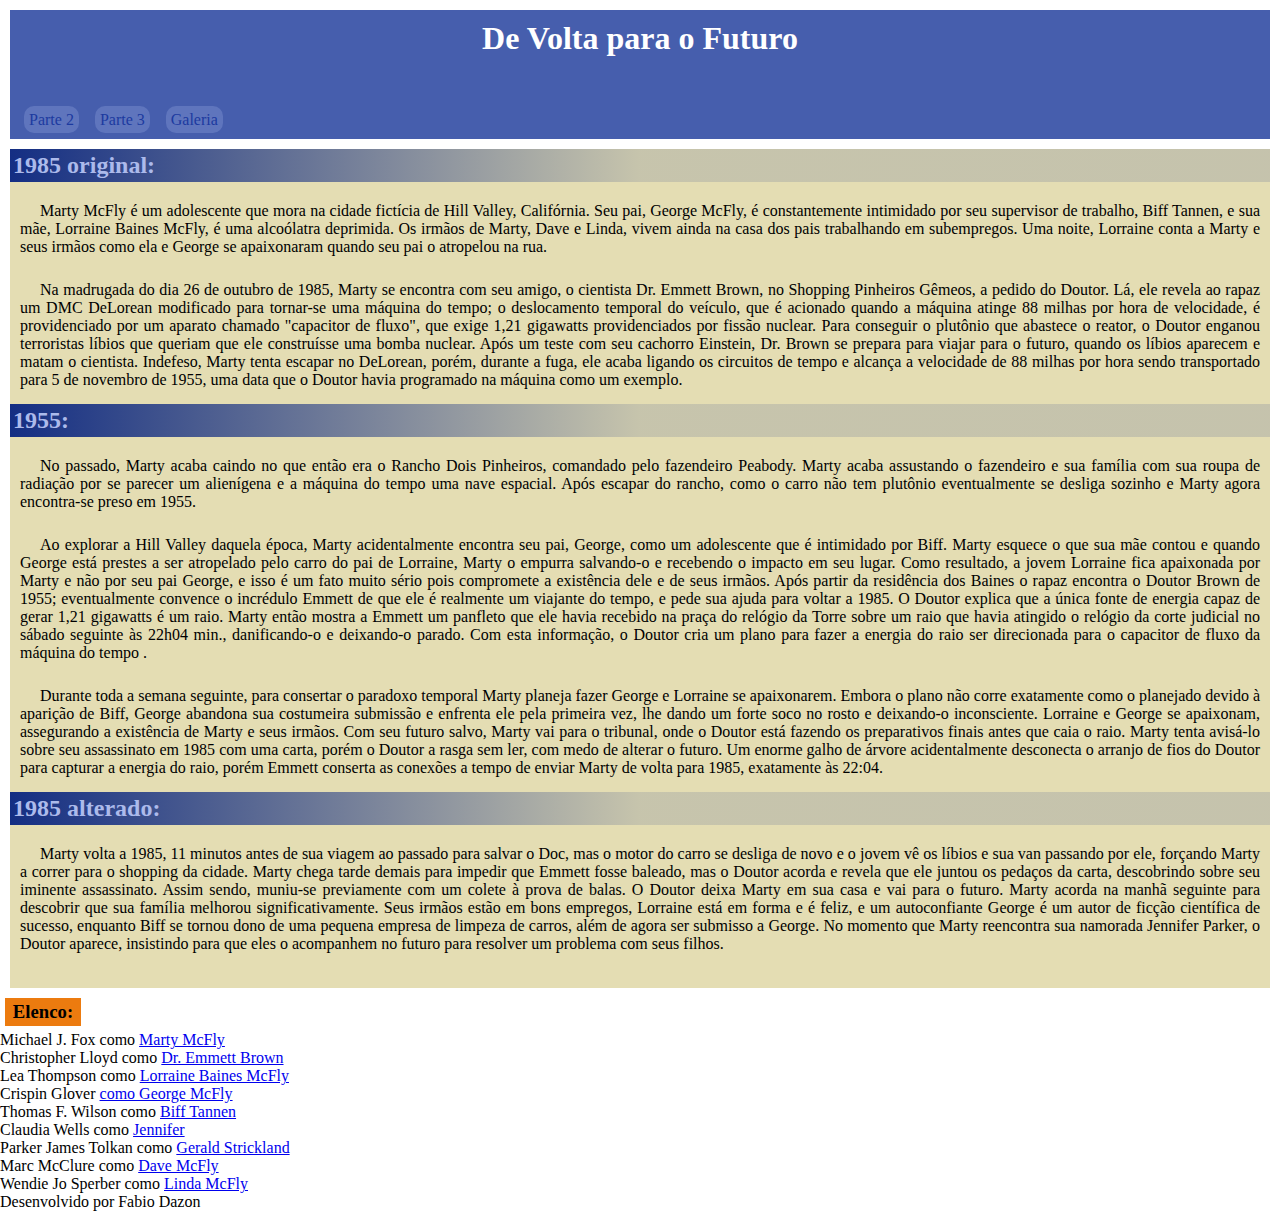
==== index.html @ e66f4e4f "criado exercício filme" ====
<!DOCTYPE html>
<html lang="en">
<head>
    <meta charset="UTF-8">
    <meta http-equiv="X-UA-Compatible" content="IE=edge">
    <meta name="viewport" content="width=device-width, initial-scale=1.0">
    <link rel="stylesheet" href="style.css">
    <title>De Volta para o Futuro fãpage </title>
</head>
<body>
    <header>
        <h1>De Volta para o Futuro</h1><br><br><br>
        <nav>
            <a href="#">Parte 2</a> <a href="#">Parte 3</a> <a href="#">Galeria</a>
        </nav>
    </header>
    <article>
        <h2>1985 original:</h2>
        
        <p>Marty McFly é um adolescente que mora na cidade fictícia de Hill Valley, Califórnia. Seu pai, George McFly, é constantemente intimidado por seu supervisor de trabalho, Biff Tannen, e sua mãe, Lorraine Baines McFly, é uma alcoólatra deprimida. Os irmãos de Marty, Dave e Linda, vivem ainda na casa dos pais trabalhando em subempregos. Uma noite, Lorraine conta a Marty e seus irmãos como ela e George se apaixonaram quando seu pai o atropelou na rua.</p>
        
        <p>Na madrugada do dia 26 de outubro de 1985, Marty se encontra com seu amigo, o cientista Dr. Emmett Brown, no Shopping Pinheiros Gêmeos, a pedido do Doutor. Lá, ele revela ao rapaz um DMC DeLorean modificado para tornar-se uma máquina do tempo; o deslocamento temporal do veículo, que é acionado quando a máquina atinge 88 milhas por hora de velocidade, é providenciado por um aparato chamado "capacitor de fluxo", que exige 1,21 gigawatts providenciados por fissão nuclear. Para conseguir o plutônio que abastece o reator, o Doutor enganou terroristas líbios que queriam que ele construísse uma bomba nuclear. Após um teste com seu cachorro Einstein, Dr. Brown se prepara para viajar para o futuro, quando os líbios aparecem e matam o cientista. Indefeso, Marty tenta escapar no DeLorean, porém, durante a fuga, ele acaba ligando os circuitos de tempo e alcança a velocidade de 88 milhas por hora sendo transportado para 5 de novembro de 1955, uma data que o Doutor havia programado na máquina como um exemplo.</p>
        
        <h2>1955:</h2>
        
        <p>
        No passado, Marty acaba caindo no que então era o Rancho Dois Pinheiros, comandado pelo fazendeiro Peabody. Marty acaba assustando o fazendeiro e sua família com sua roupa de radiação por se parecer um alienígena e a máquina do tempo uma nave espacial. Após escapar do rancho, como o carro não tem plutônio eventualmente se desliga sozinho e Marty agora encontra-se preso em 1955.</p>
        
        <p>
            Ao explorar a Hill Valley daquela época, Marty acidentalmente encontra seu pai, George, como um adolescente que é intimidado por Biff. Marty esquece o que sua mãe contou e quando George está prestes a ser atropelado pelo carro do pai de Lorraine, Marty o empurra salvando-o e recebendo o impacto em seu lugar. Como resultado, a jovem Lorraine fica apaixonada por Marty e não por seu pai George, e isso é um fato muito sério pois compromete a existência dele e de seus irmãos. Após partir da residência dos Baines o rapaz encontra o Doutor Brown de 1955; eventualmente convence o incrédulo Emmett de que ele é realmente um viajante do tempo, e pede sua ajuda para voltar a 1985. O Doutor explica que a única fonte de energia capaz de gerar 1,21 gigawatts é um raio. Marty então mostra a Emmett um panfleto que ele havia recebido na praça do relógio da Torre sobre um raio que havia atingido o relógio da corte judicial no sábado seguinte às 22h04 min., danificando-o e deixando-o parado. Com esta informação, o Doutor cria um plano para fazer a energia do raio ser direcionada para o capacitor de fluxo da máquina do tempo
            .
        </p>
        
        <p>Durante toda a semana seguinte, para consertar o paradoxo temporal Marty planeja fazer George e Lorraine se apaixonarem. Embora o plano não corre exatamente como o planejado devido à aparição de Biff, George abandona sua costumeira submissão e enfrenta ele pela primeira vez, lhe dando um forte soco no rosto e deixando-o inconsciente. Lorraine e George se apaixonam, assegurando a existência de Marty e seus irmãos. Com seu futuro salvo, Marty vai para o tribunal, onde o Doutor está fazendo os preparativos finais antes que caia o raio. Marty tenta avisá-lo sobre seu assassinato em 1985 com uma carta, porém o Doutor a rasga sem ler, com medo de alterar o futuro. Um enorme galho de árvore acidentalmente desconecta o arranjo de fios do Doutor para capturar a energia do raio, porém Emmett conserta as conexões a tempo de enviar Marty de volta para 1985, exatamente às 22:04.</p>
        
        <h2>1985 alterado:</h2>
        
        <p>
        Marty volta a 1985, 11 minutos antes de sua viagem ao passado para salvar o Doc, mas o motor do carro se desliga de novo e o jovem vê os líbios e sua van passando por ele, forçando Marty a correr para o shopping da cidade. Marty chega tarde demais para impedir que Emmett fosse baleado, mas o Doutor acorda e revela que ele juntou os pedaços da carta, descobrindo sobre seu iminente assassinato. Assim sendo, muniu-se previamente com um colete à prova de balas.
        
        O Doutor deixa Marty em sua casa e vai para o futuro. Marty acorda na manhã seguinte para descobrir que sua família melhorou significativamente. Seus irmãos estão em bons empregos, Lorraine está em forma e é feliz, e um autoconfiante George é um autor de ficção científica de sucesso, enquanto Biff se tornou dono de uma pequena empresa de limpeza de carros, além de agora ser submisso a George. No momento que Marty reencontra sua namorada Jennifer Parker, o Doutor aparece, insistindo para que eles o acompanhem no futuro para resolver um problema com seus filhos.
        </p>
    </article>



<asside>
    
        <ul>
            <h3>Elenco:</h3>
            <li>Michael J. Fox como <a href="#">Marty McFly</a></li>
            <li>Christopher Lloyd como <a href="#">Dr. Emmett Brown</a> </li>
            <li>Lea Thompson como <a href="#">Lorraine Baines McFly</a></li>
            <li>Crispin Glover <a href="#">como George McFly</a></li>
            <li>Thomas F. Wilson como <a href="#">Biff Tannen</a></li>
            <li>Claudia Wells como <a href="#">Jennifer</a></li> <li>
                Parker
                James Tolkan como <a href="#">Gerald Strickland</a>
            </li> <li>
                
                Marc McClure como <a href="#">Dave McFly</a>
            </li>
            <li>Wendie Jo Sperber como <a href="#">Linda McFly</a></li>
        </ul>
        <footer><p>Desenvolvido por Fabio Dazon</p></footer>
</asside>
</body>
</html>
---- style.css ----
@charset "UTF-8";
*{
    margin: 0;
    padding: 0;
}
:root{
    
}

header{
    background-color: #465EAD;
    color:white;
    padding: 10px;
    margin: 10px 10px;
    
}
header >h1{
    text-align: center;
    
}

header > nav >a{
    text-decoration: none;
    color: #1C3AA0;
    margin: 0px 8px 0px 4px;
    background-color: #5F75BD;
    padding: 5px;
    border-radius: 10px;
}
a:hover{
    text-decoration: underline;
    background-color: #142E83;
    color: #5F75BD;
    box-shadow: 2px 2px  8px rgba(0, 0, 0, 0.459);
}

article{
    padding: 10px;
    margin:  10px; 
    background-color:#e4ddb3 ;
}
article >h2{
    color:#acbaeb;
    
    padding: 3px;
    margin-top: -9.9px;
    margin-left: -9.9px;
    margin-right: -9.9px;
    background-image: linear-gradient(to right, #142E83,#142e8324,#6370983d);
}
article > p{
    margin-bottom: 25px;
    margin-top: 20px;
    text-align: justify;
    text-indent: 20px;
}
ul >h3{
background-color:#EC7B0F ;
width: 70px;
padding:3px ;
margin: 5px;
text-align: center;
}
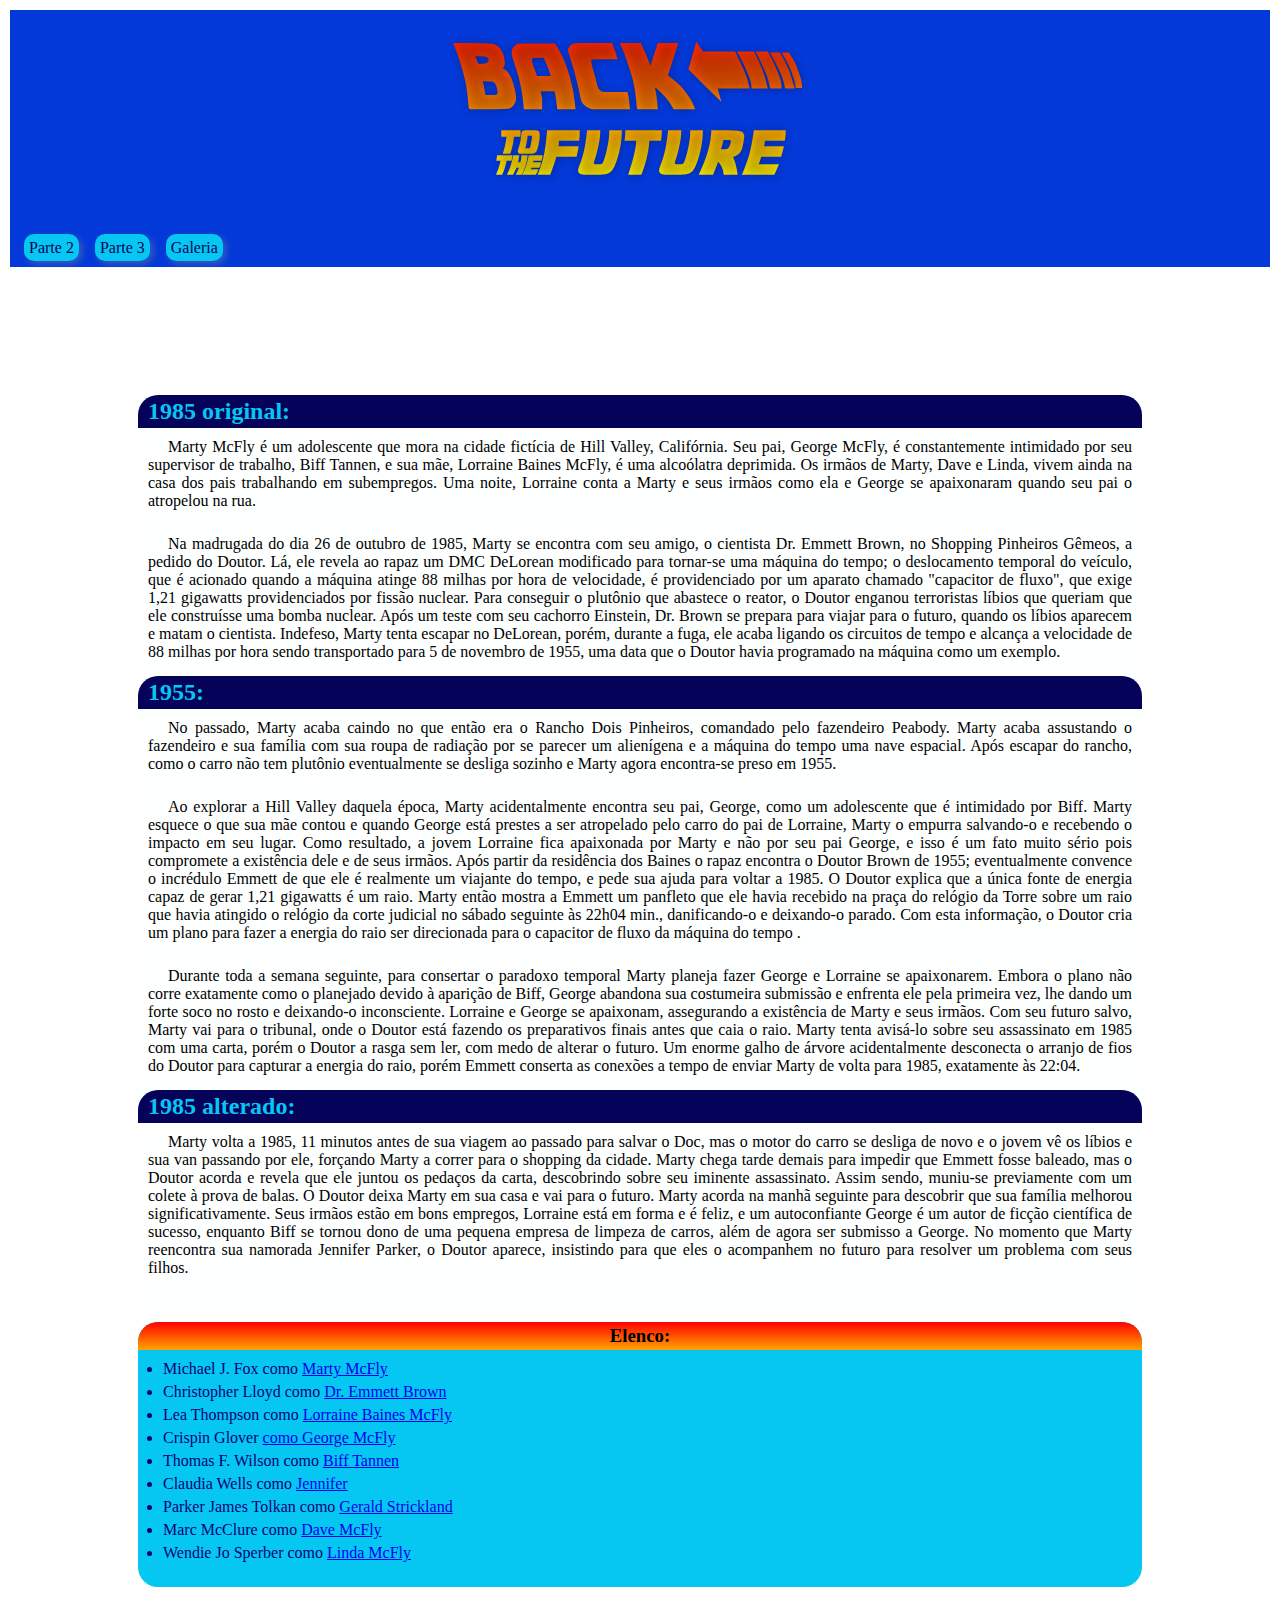
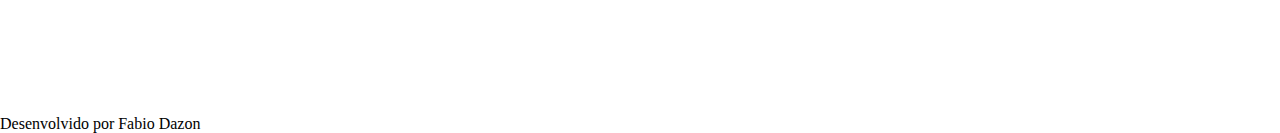
==== commit 4f82ab56: "desenvolvendo" ====
--- a/index.html
+++ b/index.html
@@ -9,59 +9,61 @@
 </head>
 <body>
     <header>
-        <h1>De Volta para o Futuro</h1><br><br><br>
+        <h1><span class="back">BACK</span><SPAN><</SPAN>  ¨¨</BR>&future</h1><br><br><br>
         <nav>
             <a href="#">Parte 2</a> <a href="#">Parte 3</a> <a href="#">Galeria</a>
         </nav>
     </header>
-    <article>
-        <h2>1985 original:</h2>
+    <main>
+        <article>
+            <h2>1985 original:</h2>
         
-        <p>Marty McFly é um adolescente que mora na cidade fictícia de Hill Valley, Califórnia. Seu pai, George McFly, é constantemente intimidado por seu supervisor de trabalho, Biff Tannen, e sua mãe, Lorraine Baines McFly, é uma alcoólatra deprimida. Os irmãos de Marty, Dave e Linda, vivem ainda na casa dos pais trabalhando em subempregos. Uma noite, Lorraine conta a Marty e seus irmãos como ela e George se apaixonaram quando seu pai o atropelou na rua.</p>
+            <p>Marty McFly é um adolescente que mora na cidade fictícia de Hill Valley, Califórnia. Seu pai, George McFly, é constantemente intimidado por seu supervisor de trabalho, Biff Tannen, e sua mãe, Lorraine Baines McFly, é uma alcoólatra deprimida. Os irmãos de Marty, Dave e Linda, vivem ainda na casa dos pais trabalhando em subempregos. Uma noite, Lorraine conta a Marty e seus irmãos como ela e George se apaixonaram quando seu pai o atropelou na rua.</p>
         
-        <p>Na madrugada do dia 26 de outubro de 1985, Marty se encontra com seu amigo, o cientista Dr. Emmett Brown, no Shopping Pinheiros Gêmeos, a pedido do Doutor. Lá, ele revela ao rapaz um DMC DeLorean modificado para tornar-se uma máquina do tempo; o deslocamento temporal do veículo, que é acionado quando a máquina atinge 88 milhas por hora de velocidade, é providenciado por um aparato chamado "capacitor de fluxo", que exige 1,21 gigawatts providenciados por fissão nuclear. Para conseguir o plutônio que abastece o reator, o Doutor enganou terroristas líbios que queriam que ele construísse uma bomba nuclear. Após um teste com seu cachorro Einstein, Dr. Brown se prepara para viajar para o futuro, quando os líbios aparecem e matam o cientista. Indefeso, Marty tenta escapar no DeLorean, porém, durante a fuga, ele acaba ligando os circuitos de tempo e alcança a velocidade de 88 milhas por hora sendo transportado para 5 de novembro de 1955, uma data que o Doutor havia programado na máquina como um exemplo.</p>
+            <p>Na madrugada do dia 26 de outubro de 1985, Marty se encontra com seu amigo, o cientista Dr. Emmett Brown, no Shopping Pinheiros Gêmeos, a pedido do Doutor. Lá, ele revela ao rapaz um DMC DeLorean modificado para tornar-se uma máquina do tempo; o deslocamento temporal do veículo, que é acionado quando a máquina atinge 88 milhas por hora de velocidade, é providenciado por um aparato chamado "capacitor de fluxo", que exige 1,21 gigawatts providenciados por fissão nuclear. Para conseguir o plutônio que abastece o reator, o Doutor enganou terroristas líbios que queriam que ele construísse uma bomba nuclear. Após um teste com seu cachorro Einstein, Dr. Brown se prepara para viajar para o futuro, quando os líbios aparecem e matam o cientista. Indefeso, Marty tenta escapar no DeLorean, porém, durante a fuga, ele acaba ligando os circuitos de tempo e alcança a velocidade de 88 milhas por hora sendo transportado para 5 de novembro de 1955, uma data que o Doutor havia programado na máquina como um exemplo.</p>
         
-        <h2>1955:</h2>
+            <h2>1955:</h2>
         
-        <p>
-        No passado, Marty acaba caindo no que então era o Rancho Dois Pinheiros, comandado pelo fazendeiro Peabody. Marty acaba assustando o fazendeiro e sua família com sua roupa de radiação por se parecer um alienígena e a máquina do tempo uma nave espacial. Após escapar do rancho, como o carro não tem plutônio eventualmente se desliga sozinho e Marty agora encontra-se preso em 1955.</p>
+            <p>
+            No passado, Marty acaba caindo no que então era o Rancho Dois Pinheiros, comandado pelo fazendeiro Peabody. Marty acaba assustando o fazendeiro e sua família com sua roupa de radiação por se parecer um alienígena e a máquina do tempo uma nave espacial. Após escapar do rancho, como o carro não tem plutônio eventualmente se desliga sozinho e Marty agora encontra-se preso em 1955.</p>
         
-        <p>
-            Ao explorar a Hill Valley daquela época, Marty acidentalmente encontra seu pai, George, como um adolescente que é intimidado por Biff. Marty esquece o que sua mãe contou e quando George está prestes a ser atropelado pelo carro do pai de Lorraine, Marty o empurra salvando-o e recebendo o impacto em seu lugar. Como resultado, a jovem Lorraine fica apaixonada por Marty e não por seu pai George, e isso é um fato muito sério pois compromete a existência dele e de seus irmãos. Após partir da residência dos Baines o rapaz encontra o Doutor Brown de 1955; eventualmente convence o incrédulo Emmett de que ele é realmente um viajante do tempo, e pede sua ajuda para voltar a 1985. O Doutor explica que a única fonte de energia capaz de gerar 1,21 gigawatts é um raio. Marty então mostra a Emmett um panfleto que ele havia recebido na praça do relógio da Torre sobre um raio que havia atingido o relógio da corte judicial no sábado seguinte às 22h04 min., danificando-o e deixando-o parado. Com esta informação, o Doutor cria um plano para fazer a energia do raio ser direcionada para o capacitor de fluxo da máquina do tempo
-            .
-        </p>
+            <p>
+                Ao explorar a Hill Valley daquela época, Marty acidentalmente encontra seu pai, George, como um adolescente que é intimidado por Biff. Marty esquece o que sua mãe contou e quando George está prestes a ser atropelado pelo carro do pai de Lorraine, Marty o empurra salvando-o e recebendo o impacto em seu lugar. Como resultado, a jovem Lorraine fica apaixonada por Marty e não por seu pai George, e isso é um fato muito sério pois compromete a existência dele e de seus irmãos. Após partir da residência dos Baines o rapaz encontra o Doutor Brown de 1955; eventualmente convence o incrédulo Emmett de que ele é realmente um viajante do tempo, e pede sua ajuda para voltar a 1985. O Doutor explica que a única fonte de energia capaz de gerar 1,21 gigawatts é um raio. Marty então mostra a Emmett um panfleto que ele havia recebido na praça do relógio da Torre sobre um raio que havia atingido o relógio da corte judicial no sábado seguinte às 22h04 min., danificando-o e deixando-o parado. Com esta informação, o Doutor cria um plano para fazer a energia do raio ser direcionada para o capacitor de fluxo da máquina do tempo
+                .
+            </p>
         
-        <p>Durante toda a semana seguinte, para consertar o paradoxo temporal Marty planeja fazer George e Lorraine se apaixonarem. Embora o plano não corre exatamente como o planejado devido à aparição de Biff, George abandona sua costumeira submissão e enfrenta ele pela primeira vez, lhe dando um forte soco no rosto e deixando-o inconsciente. Lorraine e George se apaixonam, assegurando a existência de Marty e seus irmãos. Com seu futuro salvo, Marty vai para o tribunal, onde o Doutor está fazendo os preparativos finais antes que caia o raio. Marty tenta avisá-lo sobre seu assassinato em 1985 com uma carta, porém o Doutor a rasga sem ler, com medo de alterar o futuro. Um enorme galho de árvore acidentalmente desconecta o arranjo de fios do Doutor para capturar a energia do raio, porém Emmett conserta as conexões a tempo de enviar Marty de volta para 1985, exatamente às 22:04.</p>
+            <p>Durante toda a semana seguinte, para consertar o paradoxo temporal Marty planeja fazer George e Lorraine se apaixonarem. Embora o plano não corre exatamente como o planejado devido à aparição de Biff, George abandona sua costumeira submissão e enfrenta ele pela primeira vez, lhe dando um forte soco no rosto e deixando-o inconsciente. Lorraine e George se apaixonam, assegurando a existência de Marty e seus irmãos. Com seu futuro salvo, Marty vai para o tribunal, onde o Doutor está fazendo os preparativos finais antes que caia o raio. Marty tenta avisá-lo sobre seu assassinato em 1985 com uma carta, porém o Doutor a rasga sem ler, com medo de alterar o futuro. Um enorme galho de árvore acidentalmente desconecta o arranjo de fios do Doutor para capturar a energia do raio, porém Emmett conserta as conexões a tempo de enviar Marty de volta para 1985, exatamente às 22:04.</p>
         
-        <h2>1985 alterado:</h2>
+            <h2>1985 alterado:</h2>
         
-        <p>
-        Marty volta a 1985, 11 minutos antes de sua viagem ao passado para salvar o Doc, mas o motor do carro se desliga de novo e o jovem vê os líbios e sua van passando por ele, forçando Marty a correr para o shopping da cidade. Marty chega tarde demais para impedir que Emmett fosse baleado, mas o Doutor acorda e revela que ele juntou os pedaços da carta, descobrindo sobre seu iminente assassinato. Assim sendo, muniu-se previamente com um colete à prova de balas.
+            <p>
+            Marty volta a 1985, 11 minutos antes de sua viagem ao passado para salvar o Doc, mas o motor do carro se desliga de novo e o jovem vê os líbios e sua van passando por ele, forçando Marty a correr para o shopping da cidade. Marty chega tarde demais para impedir que Emmett fosse baleado, mas o Doutor acorda e revela que ele juntou os pedaços da carta, descobrindo sobre seu iminente assassinato. Assim sendo, muniu-se previamente com um colete à prova de balas.
         
-        O Doutor deixa Marty em sua casa e vai para o futuro. Marty acorda na manhã seguinte para descobrir que sua família melhorou significativamente. Seus irmãos estão em bons empregos, Lorraine está em forma e é feliz, e um autoconfiante George é um autor de ficção científica de sucesso, enquanto Biff se tornou dono de uma pequena empresa de limpeza de carros, além de agora ser submisso a George. No momento que Marty reencontra sua namorada Jennifer Parker, o Doutor aparece, insistindo para que eles o acompanhem no futuro para resolver um problema com seus filhos.
-        </p>
-    </article>
-
-
-
-<asside>
-    
-        <ul>
-            <h3>Elenco:</h3>
-            <li>Michael J. Fox como <a href="#">Marty McFly</a></li>
-            <li>Christopher Lloyd como <a href="#">Dr. Emmett Brown</a> </li>
-            <li>Lea Thompson como <a href="#">Lorraine Baines McFly</a></li>
-            <li>Crispin Glover <a href="#">como George McFly</a></li>
-            <li>Thomas F. Wilson como <a href="#">Biff Tannen</a></li>
-            <li>Claudia Wells como <a href="#">Jennifer</a></li> <li>
-                Parker
-                James Tolkan como <a href="#">Gerald Strickland</a>
-            </li> <li>
-                
-                Marc McClure como <a href="#">Dave McFly</a>
-            </li>
-            <li>Wendie Jo Sperber como <a href="#">Linda McFly</a></li>
-        </ul>
+            O Doutor deixa Marty em sua casa e vai para o futuro. Marty acorda na manhã seguinte para descobrir que sua família melhorou significativamente. Seus irmãos estão em bons empregos, Lorraine está em forma e é feliz, e um autoconfiante George é um autor de ficção científica de sucesso, enquanto Biff se tornou dono de uma pequena empresa de limpeza de carros, além de agora ser submisso a George. No momento que Marty reencontra sua namorada Jennifer Parker, o Doutor aparece, insistindo para que eles o acompanhem no futuro para resolver um problema com seus filhos.
+            </p>
+        </article>
+        
+        
+        
+        <asside>
+        
+            <ul>
+                <h3>Elenco:</h3>
+                <li>Michael J. Fox como <a href="#">Marty McFly</a></li>
+                <li>Christopher Lloyd como <a href="#">Dr. Emmett Brown</a> </li>
+                <li>Lea Thompson como <a href="#">Lorraine Baines McFly</a></li>
+                <li>Crispin Glover <a href="#">como George McFly</a></li>
+                <li>Thomas F. Wilson como <a href="#">Biff Tannen</a></li>
+                <li>Claudia Wells como <a href="#">Jennifer</a></li> <li>
+                    Parker
+                    James Tolkan como <a href="#">Gerald Strickland</a>
+                </li> <li>
+        
+                    Marc McClure como <a href="#">Dave McFly</a>
+                </li>
+                <li>Wendie Jo Sperber como <a href="#">Linda McFly</a></li>
+            </ul>
+    </main>
         <footer><p>Desenvolvido por Fabio Dazon</p></footer>
 </asside>
 </body>
--- a/style.css
+++ b/style.css
@@ -3,61 +3,102 @@
     margin: 0;
     padding: 0;
 }
+@font-face {
+    font-family:'futuro' ;
+    src: url(fontes/BTTF.ttf) format('truetype'); 
+}
 :root{
-    
+    --color1:#0439D9;
+    --color2:#050259;
+    --color3:#060273;
+    --color4:#05C7F2;
+    --color5:#05F2DB;
+    --color6:#f56b09;
+    --font1:'futuro',Arial, Helvetica, sans-serif;
 }
-
+main{
+    margin: 10%;
+}
 header{
-    background-color: #465EAD;
-    color:white;
+    background-color: var(--color1);
     padding: 10px;
     margin: 10px 10px;
     
+    
 }
 header >h1{
+    font-family: var(--font1);
     text-align: center;
+    background-image:linear-gradient(red,yellow)  ;
+    background-clip: text;
+    -webkit-text-fill-color: transparent;
+    text-shadow: 1px 1px 10px rgba(0, 0, 0, 0.24);
+    font-size: 3EM;
     
+}
+span{
+    font-size: 2em;
+    
+}
+.back{
+    font-size: 1.5em;
 }
 
 header > nav >a{
     text-decoration: none;
-    color: #1C3AA0;
+    color: var(--color2);
     margin: 0px 8px 0px 4px;
-    background-color: #5F75BD;
+    background-color: var(--color4);
     padding: 5px;
     border-radius: 10px;
+    box-shadow: 3px 3px 7px rgba(119, 136, 153, 0.461);
 }
 a:hover{
     text-decoration: underline;
-    background-color: #142E83;
-    color: #5F75BD;
-    box-shadow: 2px 2px  8px rgba(0, 0, 0, 0.459);
+    background-color: var(--color2);
+    color: var(--color5);
+    box-shadow: 2px 2px  10px rgba(0, 0, 0, 0.459);
 }
 
 article{
     padding: 10px;
     margin:  10px; 
-    background-color:#e4ddb3 ;
+    background-color:#feffff ;
 }
 article >h2{
-    color:#acbaeb;
-    
+    color:var(--color4);
+    background-image: linear-gradient();
     padding: 3px;
     margin-top: -9.9px;
     margin-left: -9.9px;
     margin-right: -9.9px;
-    background-image: linear-gradient(to right, #142E83,#142e8324,#6370983d);
+    background-image: linear-gradient(to right, #050259,#050259,#050259);
+    border-radius: 20px 20px 0px 0px;
+    padding-left: 10px;
 }
 article > p{
     margin-bottom: 25px;
-    margin-top: 20px;
+    margin-top: 10px;
     text-align: justify;
     text-indent: 20px;
+    
+}
+ul{
+    background-color: var(--color4);
+    padding: 20px;
+    margin: 10px; 
+    border-radius: 20px;
 }
 ul >h3{
-background-color:#EC7B0F ;
-width: 70px;
+background-image: linear-gradient(red,orange);
+width:;
 padding:3px ;
-margin: 5px;
+margin: -20px;
 text-align: center;
+margin-bottom: 10px;
+border-radius: 20px 20px 0px 0px;
+}
+ul >li{
+    margin: 5px; 
+    color: #060273;
 }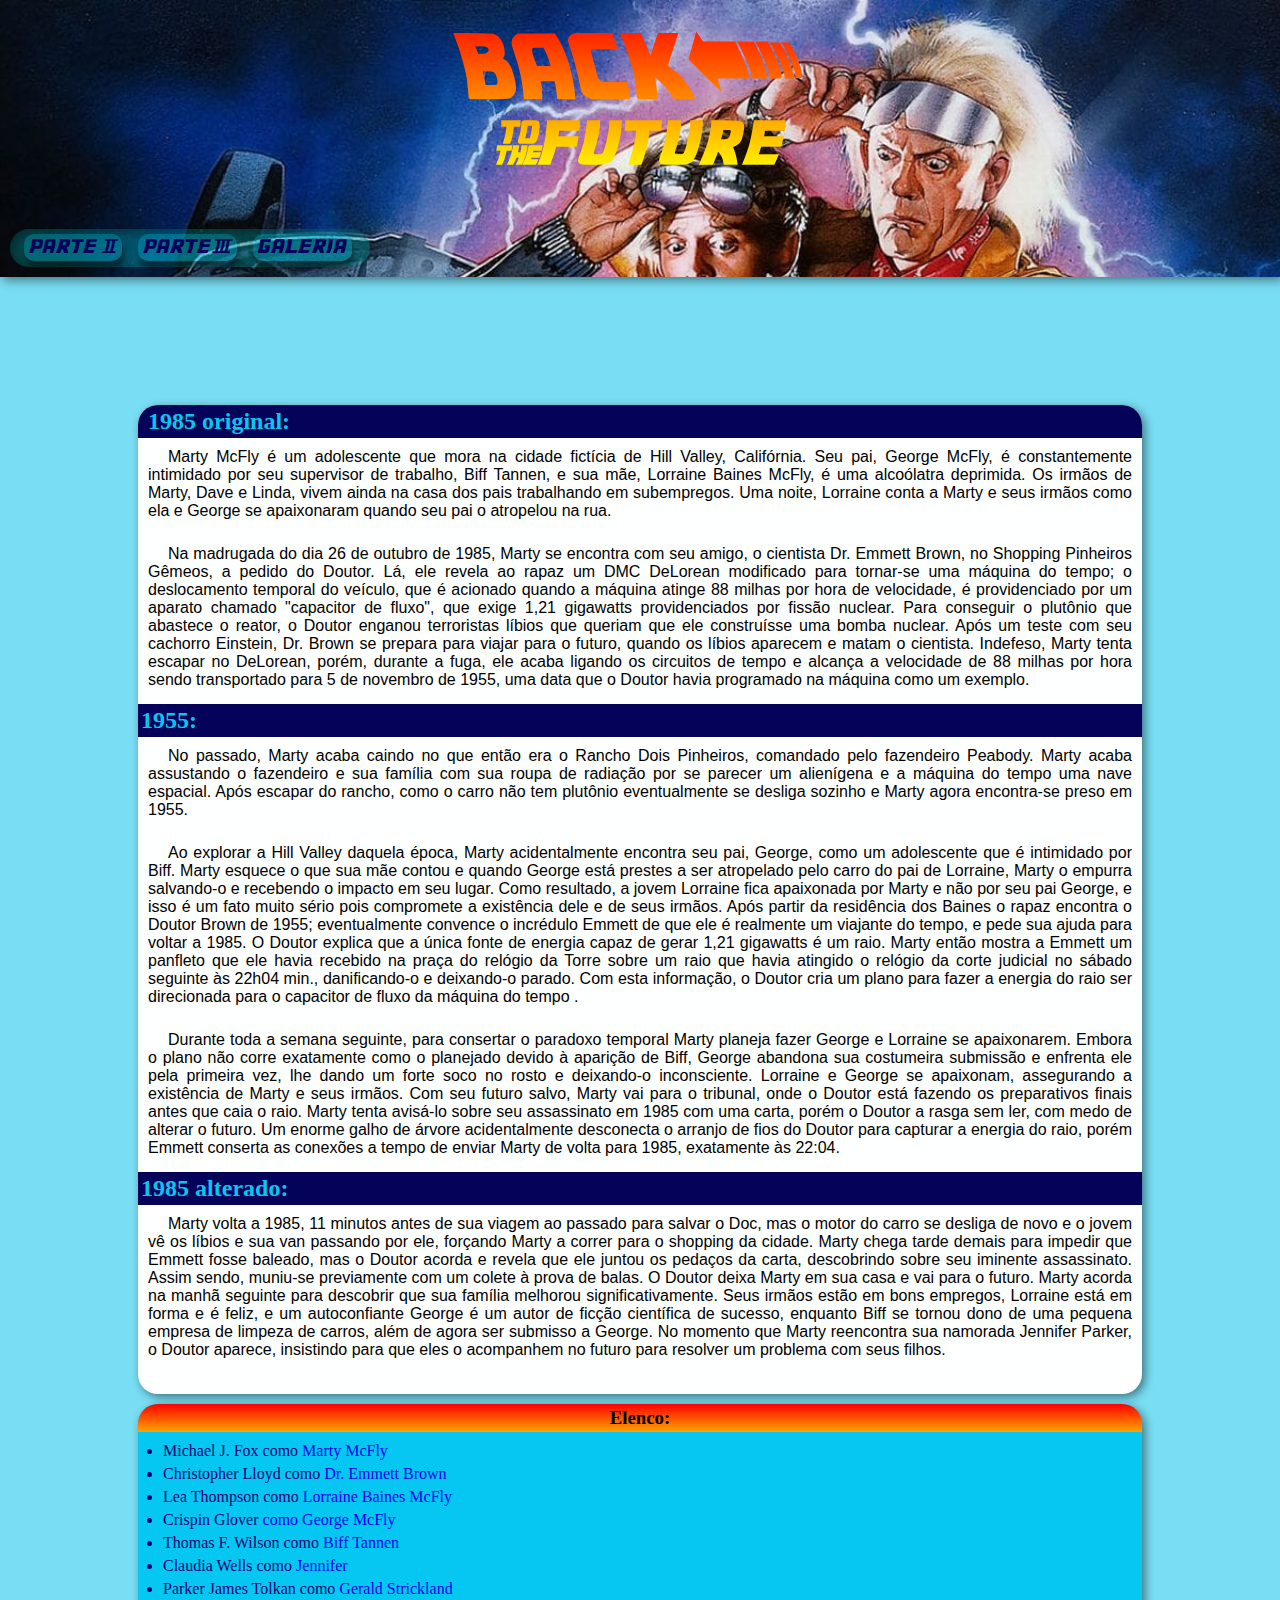
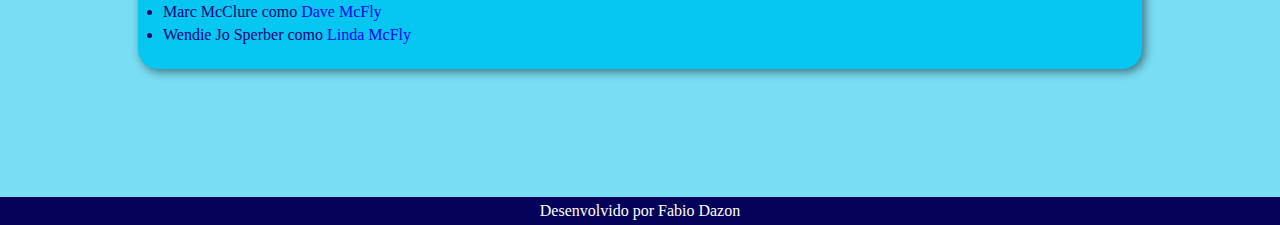
==== commit 01ca3074: "construção" ====
--- a/index.html
+++ b/index.html
@@ -5,18 +5,19 @@
     <meta http-equiv="X-UA-Compatible" content="IE=edge">
     <meta name="viewport" content="width=device-width, initial-scale=1.0">
     <link rel="stylesheet" href="style.css">
+    
     <title>De Volta para o Futuro fãpage </title>
 </head>
 <body>
-    <header>
+    <header class="f1">
         <h1><span class="back">BACK</span><SPAN><</SPAN>  ¨¨</BR>&future</h1><br><br><br>
         <nav>
-            <a href="#">Parte 2</a> <a href="#">Parte 3</a> <a href="#">Galeria</a>
+            <a href="index2.html">parte }</a> <a href="index3.html">parte|</a> <a href="#">galeria</a>
         </nav>
-    </header>
+    </header >
     <main>
         <article>
-            <h2>1985 original:</h2>
+            <h2 class="original">1985 original:</h2>
         
             <p>Marty McFly é um adolescente que mora na cidade fictícia de Hill Valley, Califórnia. Seu pai, George McFly, é constantemente intimidado por seu supervisor de trabalho, Biff Tannen, e sua mãe, Lorraine Baines McFly, é uma alcoólatra deprimida. Os irmãos de Marty, Dave e Linda, vivem ainda na casa dos pais trabalhando em subempregos. Uma noite, Lorraine conta a Marty e seus irmãos como ela e George se apaixonaram quando seu pai o atropelou na rua.</p>
         
@@ -45,7 +46,7 @@
         
         
         
-        <asside>
+        <aside>
         
             <ul>
                 <h3>Elenco:</h3>
@@ -63,8 +64,9 @@
                 </li>
                 <li>Wendie Jo Sperber como <a href="#">Linda McFly</a></li>
             </ul>
+        </aside>
     </main>
         <footer><p>Desenvolvido por Fabio Dazon</p></footer>
-</asside>
+
 </body>
 </html>--- a/style.css
+++ b/style.css
@@ -15,16 +15,31 @@
     --color5:#05F2DB;
     --color6:#f56b09;
     --font1:'futuro',Arial, Helvetica, sans-serif;
+    --font2:Arial, Helvetica, sans-serif;
+}
+body{
+    background-color: #79ddf3;
 }
 main{
     margin: 10%;
 }
 header{
+    background-repeat: no-repeat;
+    background-size: cover ;
     background-color: var(--color1);
     padding: 10px;
-    margin: 10px 10px;
+    box-shadow: 3px 3px 10px rgba(0, 0, 0, 0.479);
     
     
+}
+.f1{
+    background-image: url('imagens/f1.jpg');
+}
+.f2{
+    background-image: url('imagens/f2.jpeg');
+}
+.f3{
+    background-image: url('imagens/f3.jpg');
 }
 header >h1{
     font-family: var(--font1);
@@ -32,7 +47,7 @@
     background-image:linear-gradient(red,yellow)  ;
     background-clip: text;
     -webkit-text-fill-color: transparent;
-    text-shadow: 1px 1px 10px rgba(0, 0, 0, 0.24);
+    
     font-size: 3EM;
     
 }
@@ -44,26 +59,37 @@
     font-size: 1.5em;
 }
 
+nav{
+    background-color: rgba(0, 255, 255, 0.237);
+    width: 340px;
+    padding: 10px;
+    border-radius: 20px;
+    box-shadow: inset 3px 3px 10px rgba(0, 0, 0, 0.356);
+    text-align: center;
+}
 header > nav >a{
+    font-family: var(--font1);
     text-decoration: none;
     color: var(--color2);
     margin: 0px 8px 0px 4px;
-    background-color: var(--color4);
+    background-color: #05c7f247;
     padding: 5px;
     border-radius: 10px;
-    box-shadow: 3px 3px 7px rgba(119, 136, 153, 0.461);
+    box-shadow:  2px 8px 5px rgba(9, 9, 10, 0.461);
 }
 a:hover{
     text-decoration: underline;
-    background-color: var(--color2);
+    background-color: #050259b1;
     color: var(--color5);
     box-shadow: 2px 2px  10px rgba(0, 0, 0, 0.459);
 }
 
 article{
+    border-radius: 20px ;
     padding: 10px;
     margin:  10px; 
     background-color:#feffff ;
+    box-shadow: 3px 3px 10px rgba(0, 0, 0, 0.479);
 }
 article >h2{
     color:var(--color4);
@@ -73,6 +99,10 @@
     margin-left: -9.9px;
     margin-right: -9.9px;
     background-image: linear-gradient(to right, #050259,#050259,#050259);
+   
+}
+
+.original{
     border-radius: 20px 20px 0px 0px;
     padding-left: 10px;
 }
@@ -81,13 +111,16 @@
     margin-top: 10px;
     text-align: justify;
     text-indent: 20px;
+    font-family: var(--font2);
     
 }
+
 ul{
     background-color: var(--color4);
     padding: 20px;
     margin: 10px; 
     border-radius: 20px;
+    box-shadow: 3px 3px 10px rgba(0, 0, 0, 0.479);
 }
 ul >h3{
 background-image: linear-gradient(red,orange);
@@ -101,4 +134,19 @@
 ul >li{
     margin: 5px; 
     color: #060273;
+    
+}
+li > a{
+    text-decoration: none;
+}
+li > a:hover{
+    text-decoration: underline;
+    padding: 3px;
+    color:#f56b09;
+}
+footer{
+    background-color: #050259;
+    color: #feffff;
+    text-align: center;
+    padding: 5px;
 }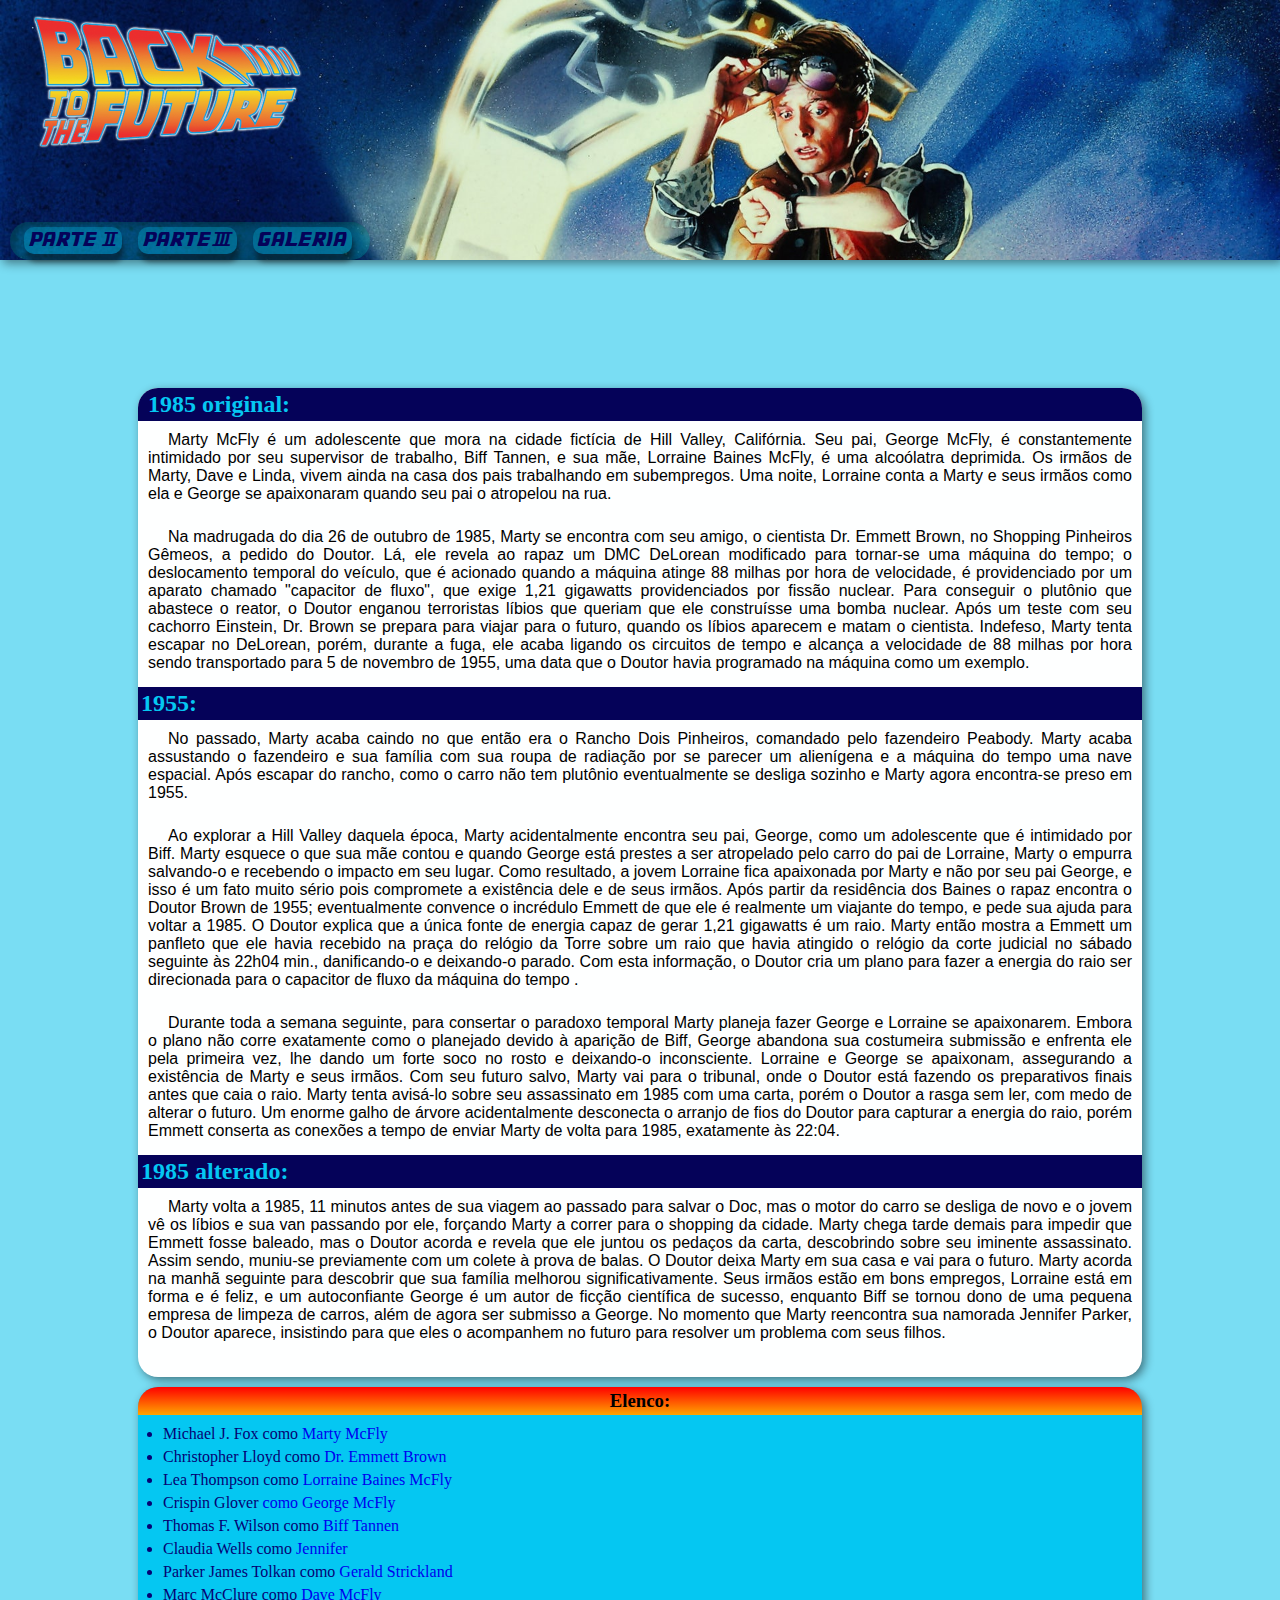
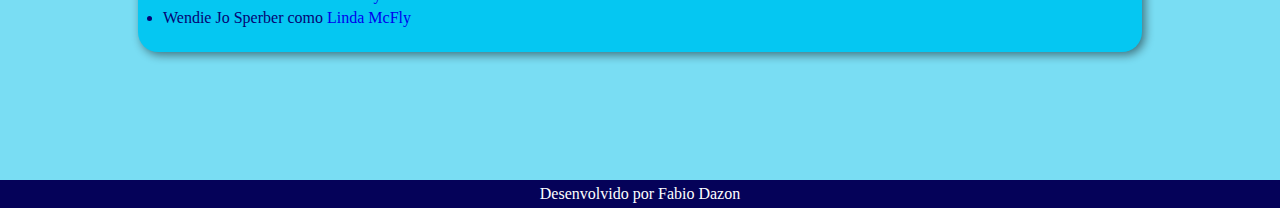
==== commit b270174a: "construção" ====
--- a/index.html
+++ b/index.html
@@ -10,7 +10,7 @@
 </head>
 <body>
     <header class="f1">
-        <h1><span class="back">BACK</span><SPAN><</SPAN>  ¨¨</BR>&future</h1><br><br><br>
+        <img src="imagens/dv1.png" alt="" >
         <nav>
             <a href="index2.html">parte }</a> <a href="index3.html">parte|</a> <a href="#">galeria</a>
         </nav>
--- a/style.css
+++ b/style.css
@@ -33,22 +33,28 @@
     
 }
 .f1{
-    background-image: url('imagens/f1.jpg');
+    background-image: url('imagens/f2.jpeg');
+    position: relative;
+    padding-bottom: 250px;
 }
 .f2{
-    background-image: url('imagens/f2.jpeg');
+    background-image: url('imagens/f1.jpg');
+    position: relative;
+    padding-bottom: 300px;
+
 }
 .f3{
     background-image: url('imagens/f3.jpg');
+    position: relative;
+    padding-bottom: 300px;
 }
-header >h1{
-    font-family: var(--font1);
-    text-align: center;
-    background-image:linear-gradient(red,yellow)  ;
-    background-clip: text;
-    -webkit-text-fill-color: transparent;
+header > img{
+    background-size: 200px;
+    width: 300px;
+    position: absolute;
     
-    font-size: 3EM;
+    
+       
     
 }
 span{
@@ -66,6 +72,8 @@
     border-radius: 20px;
     box-shadow: inset 3px 3px 10px rgba(0, 0, 0, 0.356);
     text-align: center;
+    position: absolute;
+    bottom: 0px;
 }
 header > nav >a{
     font-family: var(--font1);
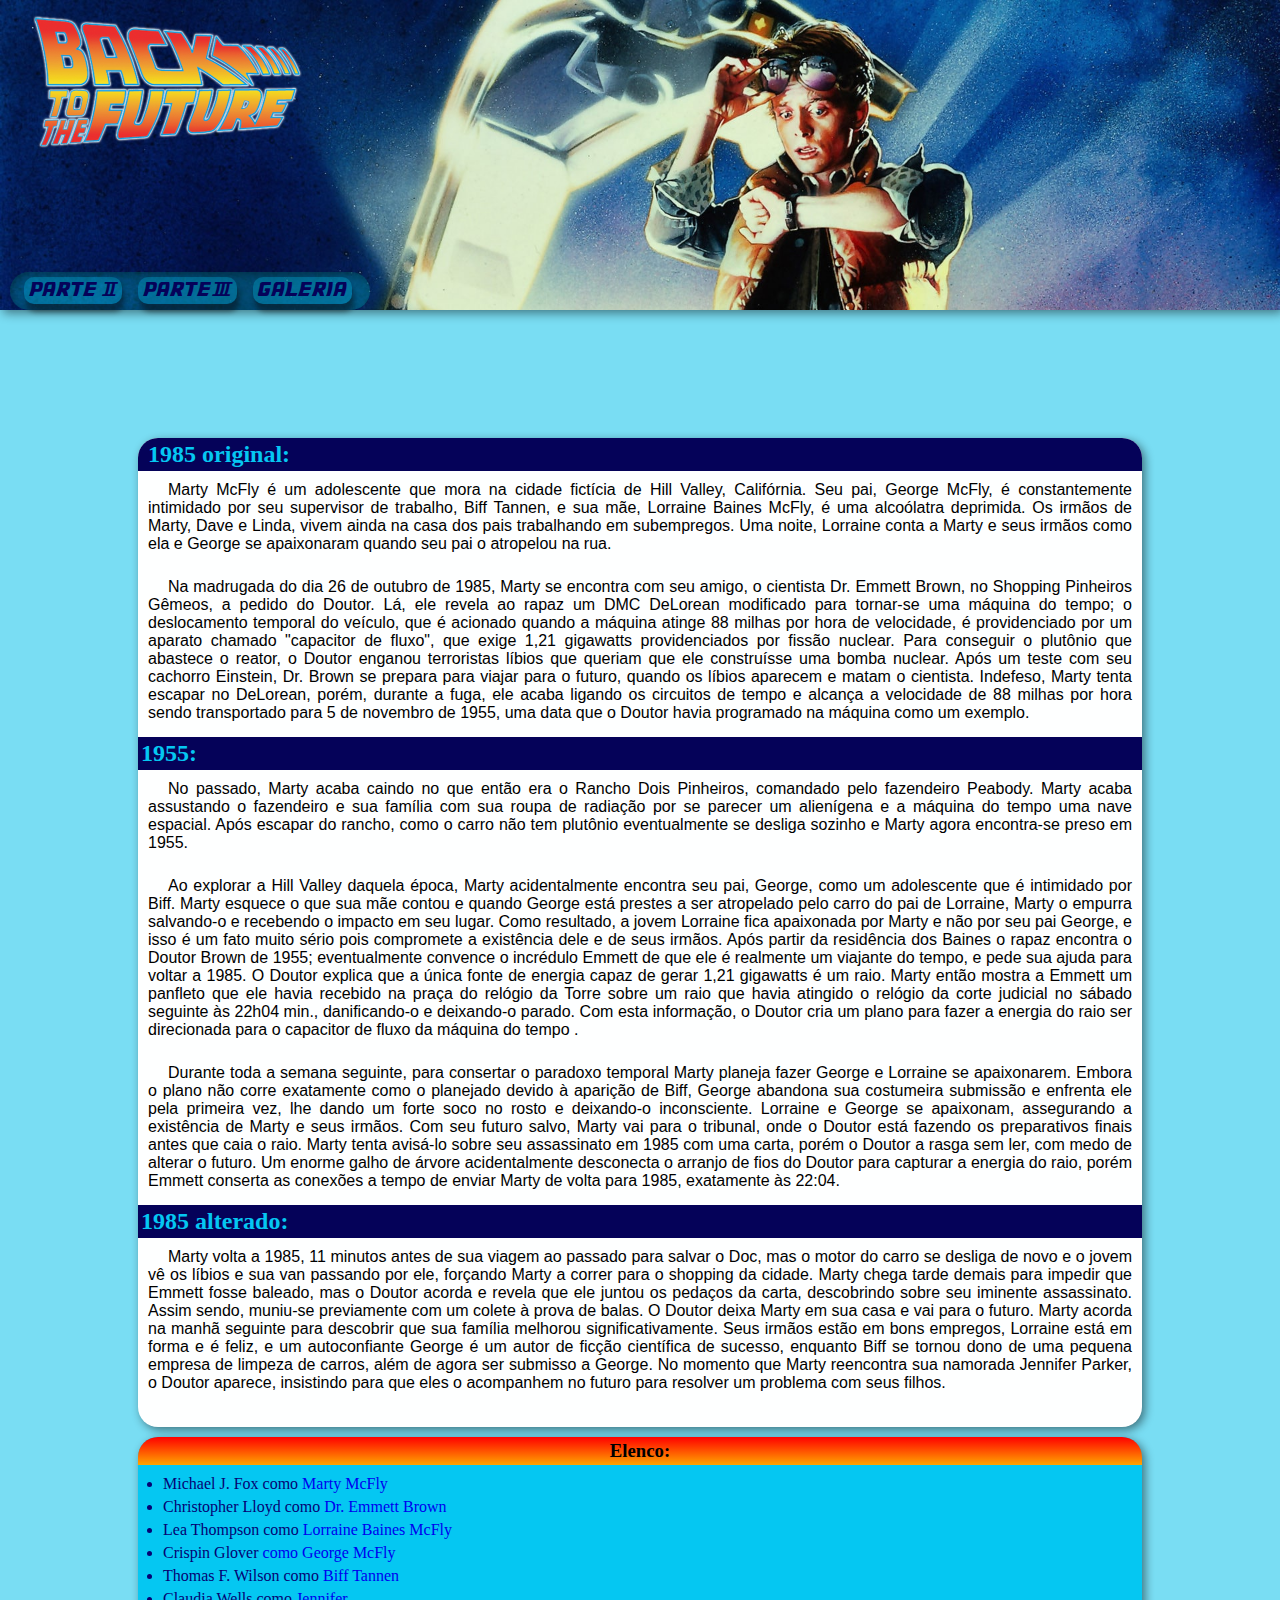
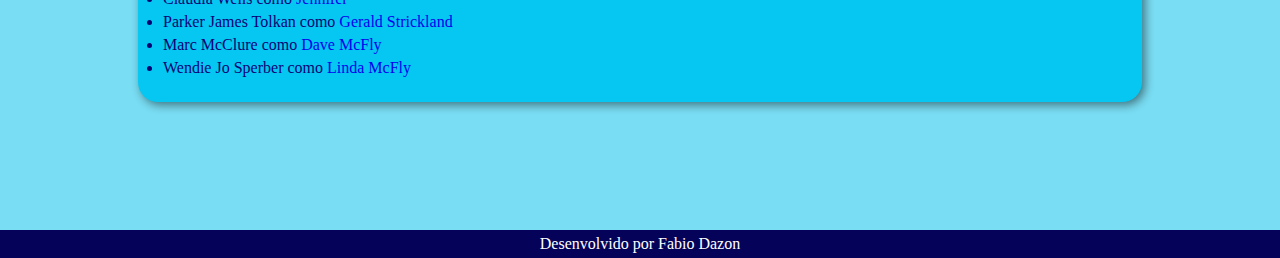
==== commit 100b8482: "construção" ====
--- a/index.html
+++ b/index.html
@@ -10,7 +10,7 @@
 </head>
 <body>
     <header class="f1">
-        <img src="imagens/dv1.png" alt="" >
+        <img src="imagens/dv1.png" alt="">
         <nav>
             <a href="index2.html">parte }</a> <a href="index3.html">parte|</a> <a href="#">galeria</a>
         </nav>
--- a/style.css
+++ b/style.css
@@ -35,7 +35,7 @@
 .f1{
     background-image: url('imagens/f2.jpeg');
     position: relative;
-    padding-bottom: 250px;
+    padding-bottom: 300px;
 }
 .f2{
     background-image: url('imagens/f1.jpg');
